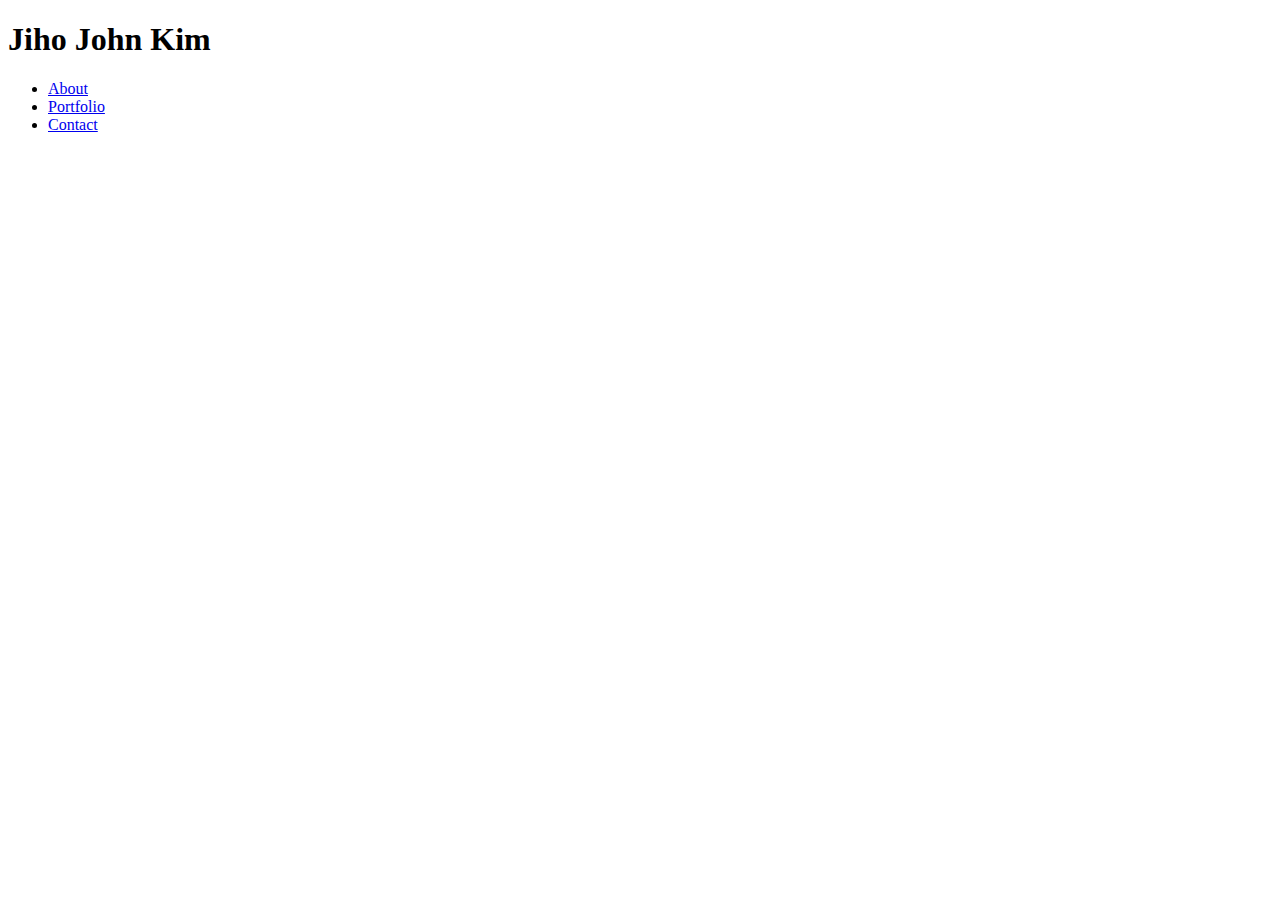
==== contact.html @ 4a9d78bd "started contact html" ====
<!DOCTYPE html>
<html lang="en">
<head>
    <meta charset="UTF-8">
    <meta name="viewport" content="width=device-width, initial-scale=1.0">
    <meta http-equiv="X-UA-Compatible" content="ie=edge">
    <title>Document</title>
</head>
<body>
        <header>
                <!-- Name Logo -->
                <h1> Jiho John Kim </h1>
                <!-- Navigation Bar -->
                <div class="navbar">
                    <ul>
                        <li> <a href="index.html"> About</a></li>
                        <li> <a href="portfolio.html"> Portfolio</a></li>
                        <li> <a href="contact.html"> Contact</a></li>
                    </ul>
                </div>
        
            </header>
</body>
</html>
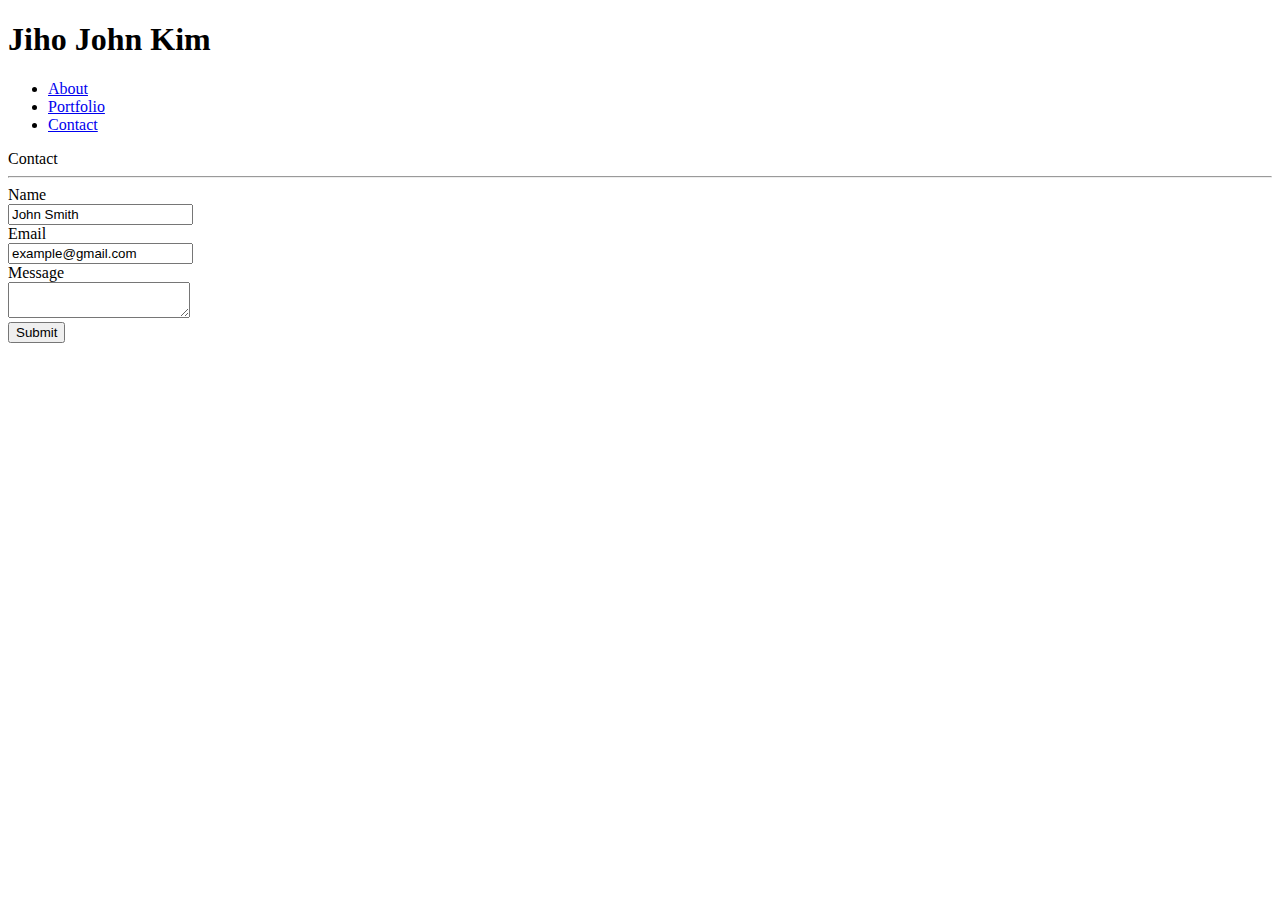
==== commit a27d86eb: "contact form added" ====
--- a/contact.html
+++ b/contact.html
@@ -1,24 +1,53 @@
 <!DOCTYPE html>
 <html lang="en">
+
 <head>
     <meta charset="UTF-8">
     <meta name="viewport" content="width=device-width, initial-scale=1.0">
     <meta http-equiv="X-UA-Compatible" content="ie=edge">
     <title>Document</title>
 </head>
+
 <body>
-        <header>
-                <!-- Name Logo -->
-                <h1> Jiho John Kim </h1>
-                <!-- Navigation Bar -->
-                <div class="navbar">
-                    <ul>
-                        <li> <a href="index.html"> About</a></li>
-                        <li> <a href="portfolio.html"> Portfolio</a></li>
-                        <li> <a href="contact.html"> Contact</a></li>
-                    </ul>
-                </div>
-        
-            </header>
+    <header>
+        <!-- Name Logo -->
+        <h1> Jiho John Kim </h1>
+        <!-- Navigation Bar -->
+        <div class="navbar">
+            <ul>
+                <li> <a href="index.html"> About</a></li>
+                <li> <a href="portfolio.html"> Portfolio</a></li>
+                <li> <a href="contact.html"> Contact</a></li>
+            </ul>
+        </div>
+
+    </header>
+    <!-- Contact Form -->
+    <div>
+        <section> Contact </section>
+        <hr>
+        <form>
+            Name
+            <br>
+            <input type="text" name="fullname" value="John Smith">
+            <br>
+            Email
+            <br>
+            <input type="text" name="email" value="example@gmail.com">
+            <br>
+            Message
+            <br>
+            <textarea></textarea>
+            <br>
+            <!-- Submit Button -->
+            <input type="submit" value="Submit">
+        </form>
+    </div>
+
+    <footer>
+
+
+    </footer>
 </body>
+
 </html>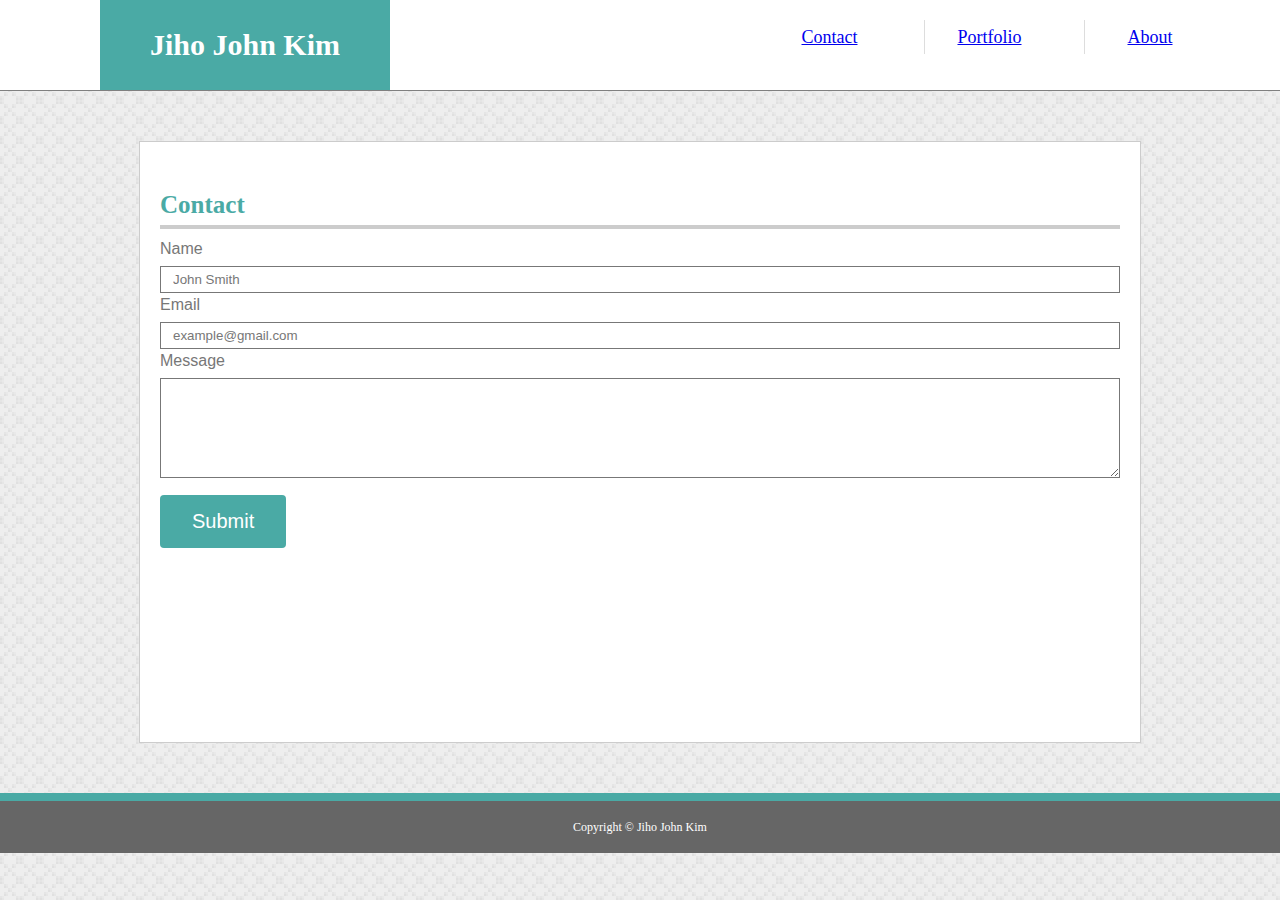
==== commit f11b3e3b: "finished contact page" ====
--- a/contact.html
+++ b/contact.html
@@ -5,28 +5,31 @@
     <meta charset="UTF-8">
     <meta name="viewport" content="width=device-width, initial-scale=1.0">
     <meta http-equiv="X-UA-Compatible" content="ie=edge">
-    <title>Document</title>
+    <title>Contact</title>
+    <link rel="stylesheet" href="assets/css/reset.css">
+    <link rel="stylesheet" type="text/CSS" href="assets/css/style.css">
 </head>
 
 <body>
-    <header>
-        <!-- Name Logo -->
-        <h1> Jiho John Kim </h1>
-        <!-- Navigation Bar -->
-        <div class="navbar">
-            <ul>
-                <li> <a href="index.html"> About</a></li>
-                <li> <a href="portfolio.html"> Portfolio</a></li>
-                <li> <a href="contact.html"> Contact</a></li>
-            </ul>
-        </div>
+        <header class="header">
+                <!-- Name Logo -->
+                <h1 class="logo"> Jiho John Kim </h1>
+                <!-- Navigation Bar -->
+                <div class="navbar">
+                    <ul>
+                    <li> <a id="about" href="index.html"> About</a> </li>
+                    <li> <a id="portfolio" href="portfolio.html"> Portfolio</a> </li>
+                    <li> <a id="contact" href="contact.html"> Contact</a> </li>
+                </ul>
+                </div>
 
     </header>
     <!-- Contact Form -->
-    <div>
-        <section> Contact </section>
+    <div class="outer">
+    <div class="content">
+        <section class="about"> Contact </section>
         <hr>
-        <form>
+        <form class="form">
             Name
             <br>
             <input type="text" name="fullname" value="John Smith">
@@ -43,11 +46,10 @@
             <input type="submit" value="Submit">
         </form>
     </div>
-
-    <footer>
-
-
-    </footer>
+</div>
+    <footer class="foot">
+            <h3> Copyright &copy; Jiho John Kim </h3>
+        </footer>
 </body>
 
 </html>--- a/assets/css/style.css
+++ b/assets/css/style.css
@@ -0,0 +1,166 @@
+/* Stylesheet for all 3 pages (index, contact, portfolio) */
+header {
+background-color: white;
+width: 100%;
+height: 90px;
+top: 0;
+left: 0;
+border-bottom: 1px solid grey;
+
+
+
+}
+
+.logo {
+font-family: Georgia, 'Times New Roman', Times, serif;
+font-size: 30px;
+font-weight: bold;
+color: white;
+text-align: center;
+background-color: #4aaaa5;
+width: 280px;
+padding: 30px 5px 30px 5px;
+position: absolute;
+left: 100px;
+}
+
+.navbar {
+top: 50px;
+
+}
+li {
+    float: right;
+    font-family: 'Georgia', 'Times New Roman', Times, serif;
+    font-size: 18px;
+    text-align: center;
+    color: #777777;
+    width: 150px;
+    margin: auto;
+    padding: 20px 5px 20px 5px;
+    position: relative;
+    right: 30px;
+ 
+}
+#contact {
+    border-right: 1px solid #dddddd;
+}
+#portfolio {
+
+    border-right: 1px solid #dddddd;
+}
+a {
+    display: block;
+    padding: 8px 40px 8px 0px;
+    text-align: center;
+}
+
+
+.portrait {
+width: 20%;
+float: left;
+padding: 20px 20px 20px 0px;
+
+}
+
+hr {
+border: 2px solid #cccccc;
+
+}
+
+body {
+background-image: url("background.png")
+
+}
+
+.outer {
+padding: 50px;
+}
+
+.about {
+font-family: 'Georgia' , Times, 'Times New Roman', serif;
+color: #4aaaa5;
+font-weight: bold;
+font-size: 25px;
+
+}
+
+.content{
+height: 500px;
+width: 960px;
+border: 1px solid #cccccc;
+padding: 50px 20px 50px 20px;
+margin: 0 auto;
+background-color: #ffffff; 
+
+}
+
+p {
+    color: #777777;
+}
+
+.paragraphs {
+font-family: 'Arial', 'Helvetica Neue', sans-serif;
+font-size: 18px;
+line-height: 1.5;
+text-align: justify;
+padding: 20px;
+}
+
+.foot {
+position: sticky;
+left: 0;
+bottom: 0;
+width: 100%;
+padding: 20px 0px;
+background-color: #666666;
+border-top: 8px solid #4aaaa5;
+font-family: Georgia, 'Times New Roman,' Times, serif;
+color: white;
+text-align: center;
+font-size: 12px;
+}
+
+form {
+font-family: 'Arial', 'Helvetica Neue', sans-serif;
+color: #777777;
+font-size: 16px;
+line-height: 24px;
+margin: 0 auto;
+
+}
+
+input[type=text] {
+width: 960px;
+display: inline-block;
+margin-top: 5px;
+margin bottom: 5px;
+border: 1px solid #777777;
+padding: 5px 12px;
+box-sizing: border-box;
+color: #777777;
+
+}
+
+textarea {
+width: 960px;
+display: inline-block;
+margin-top: 5px;
+border: 1px solid #777777;
+padding: 24px 20px 24px 20px;
+min-height: 100px;
+box-sizing: border-box;
+color: #777777;
+
+}
+
+input[type=submit] {
+margin-top: 10px;
+text-align: center;
+background-color: #4aaaa5;
+color: #ffffff;
+border: none;
+padding: 15px 32px;
+border-radius: 4px;
+font-size: 20px;
+
+}